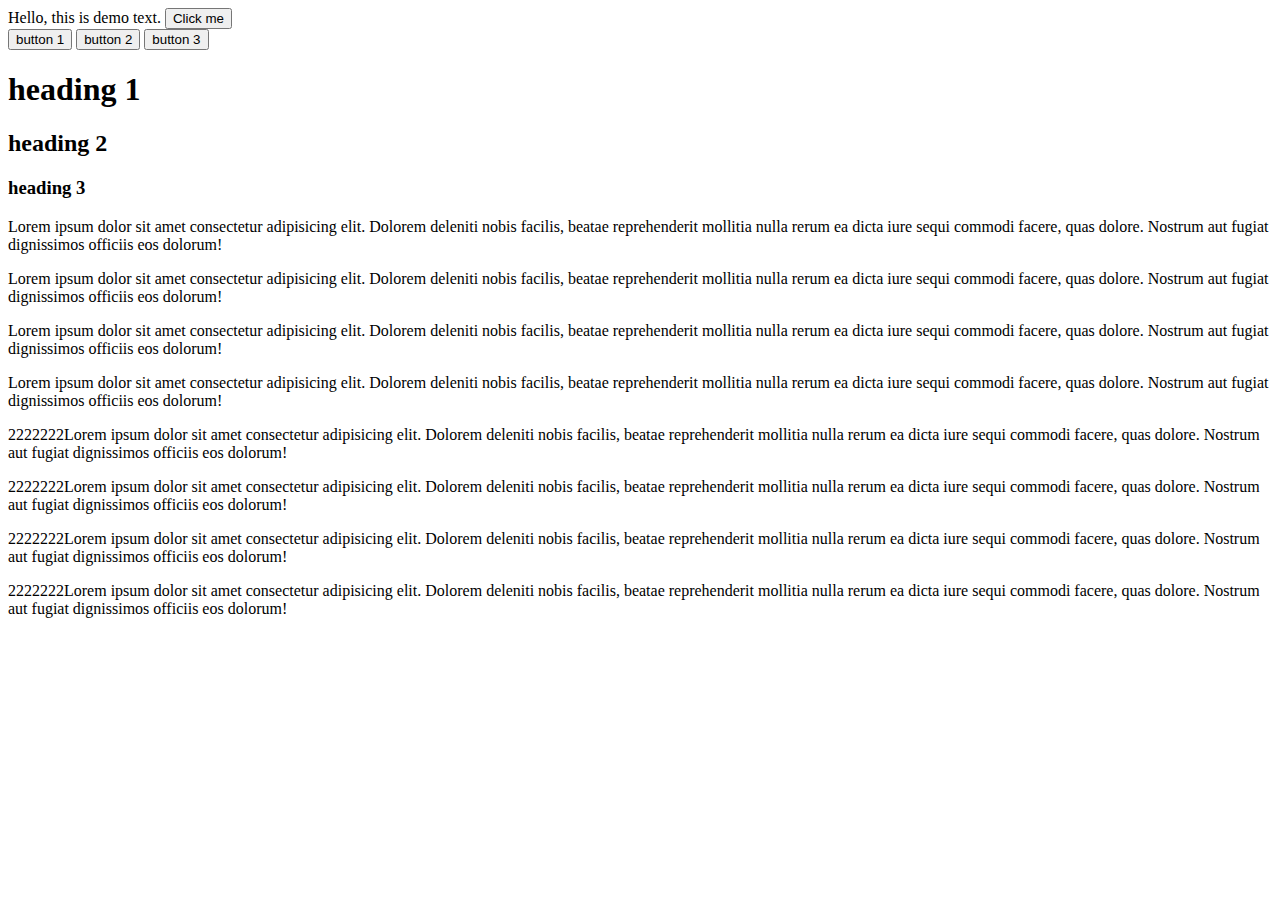
==== 8. Advance Dom Manupletion/1. select create delete/index.html @ f438388b "new files" ====
<!DOCTYPE html>
<html lang="en">
<head>
    <meta charset="UTF-8">
    <meta http-equiv="X-UA-Compatible" content="IE=edge">
    <meta name="viewport" content="width=device-width, initial-scale=1.0">
    <title>Dom</title>
</head>
<body>
    <button class="btn">button 1</button>
    <button class="btn">button 2</button>
    <button class="btn">button 3</button>
    <h1 id="heading1">heading 1</h1>
    <h2 id="heading2">heading 2</h2>
    <h3 id="heading3">heading 3</h3>
    <p class="para">Lorem ipsum dolor sit amet consectetur adipisicing elit. Dolorem deleniti nobis facilis, beatae reprehenderit mollitia nulla rerum ea dicta iure sequi commodi facere, quas dolore. Nostrum aut fugiat dignissimos officiis eos dolorum!</p>
    <p class="para">Lorem ipsum dolor sit amet consectetur adipisicing elit. Dolorem deleniti nobis facilis, beatae reprehenderit mollitia nulla rerum ea dicta iure sequi commodi facere, quas dolore. Nostrum aut fugiat dignissimos officiis eos dolorum!</p>
    <p class="para">Lorem ipsum dolor sit amet consectetur adipisicing elit. Dolorem deleniti nobis facilis, beatae reprehenderit mollitia nulla rerum ea dicta iure sequi commodi facere, quas dolore. Nostrum aut fugiat dignissimos officiis eos dolorum!</p>
    <p class="para">Lorem ipsum dolor sit amet consectetur adipisicing elit. Dolorem deleniti nobis facilis, beatae reprehenderit mollitia nulla rerum ea dicta iure sequi commodi facere, quas dolore. Nostrum aut fugiat dignissimos officiis eos dolorum!</p>

    <div id="newContent"></div>

    <script src="./js/1. select create delete.js"></script>
</body>
</html>
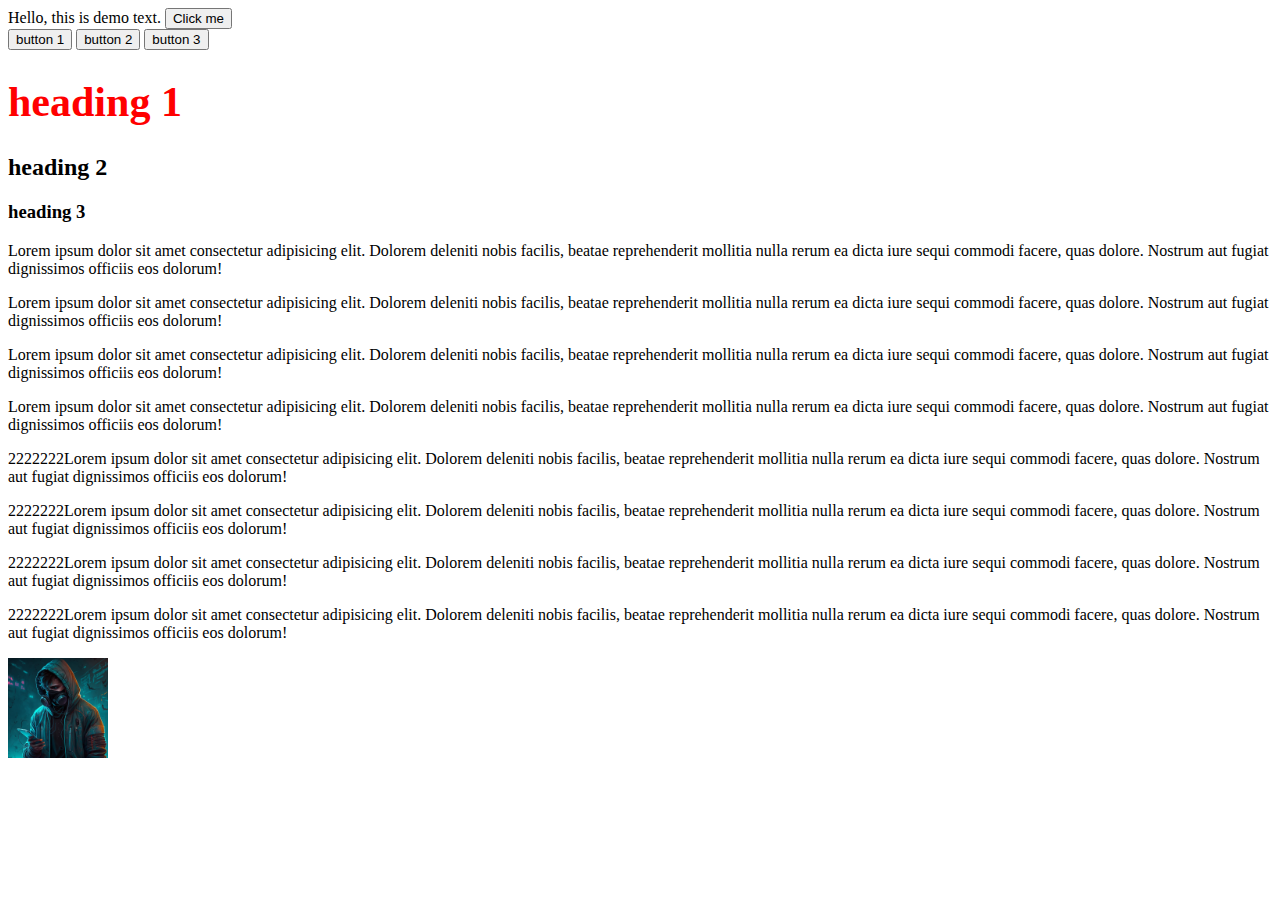
==== commit 1fce11b1: "advance dom 1" ====
--- a/8. Advance Dom Manupletion/1. select create delete/index.html
+++ b/8. Advance Dom Manupletion/1. select create delete/index.html
@@ -5,6 +5,13 @@
     <meta http-equiv="X-UA-Compatible" content="IE=edge">
     <meta name="viewport" content="width=device-width, initial-scale=1.0">
     <title>Dom</title>
+
+    <style>
+        :root{
+            --primary-color:rgb(206, 17, 17);
+            --secoundary-color:rgb(206, 17, 17);
+        }
+    </style>
 </head>
 <body>
     <button class="btn">button 1</button>
@@ -20,6 +27,11 @@
 
     <div id="newContent"></div>
 
+
+    <img src="./img/logo.png" alt="this is alt" width="100px" class="imgg img2" data-this-can-be-changed="22">
+
     <script src="./js/1. select create delete.js"></script>
+
+    <script src="./js//2. styles atributes and classes.js"></script>
 </body>
 </html>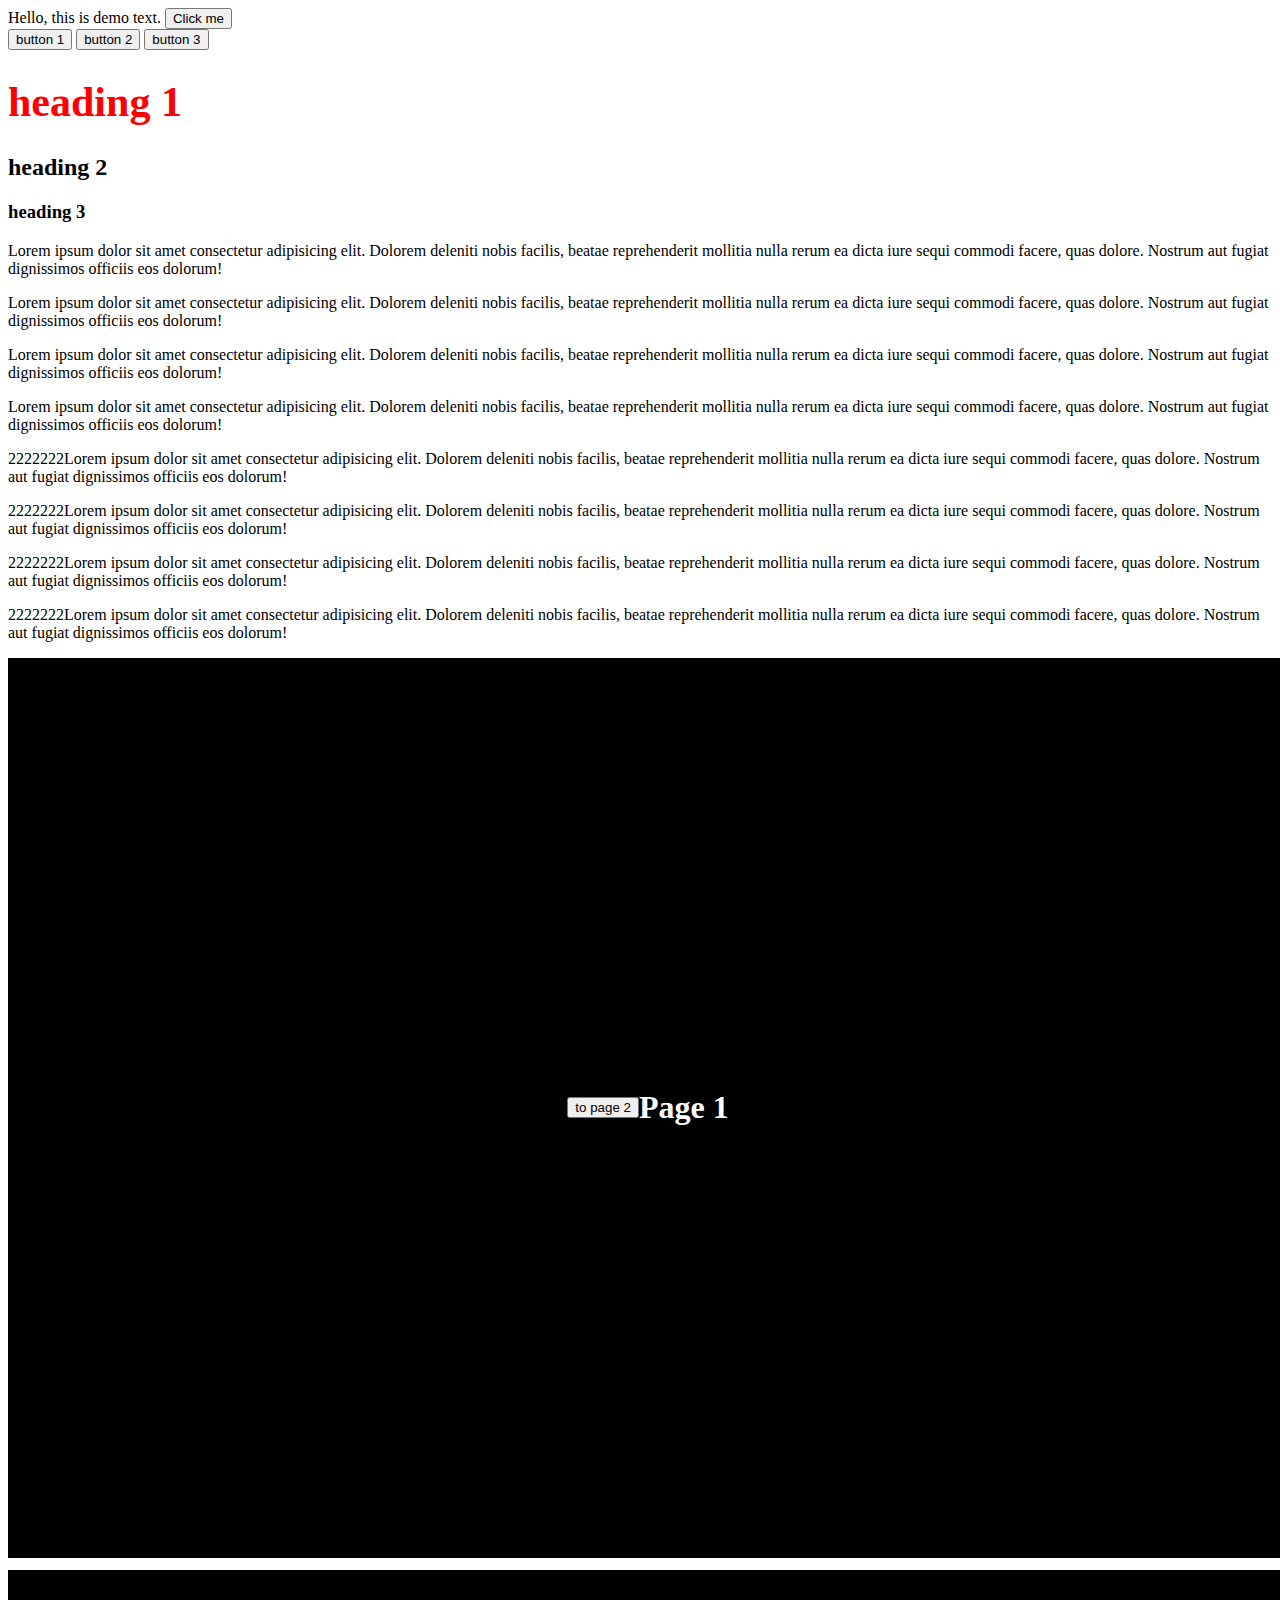
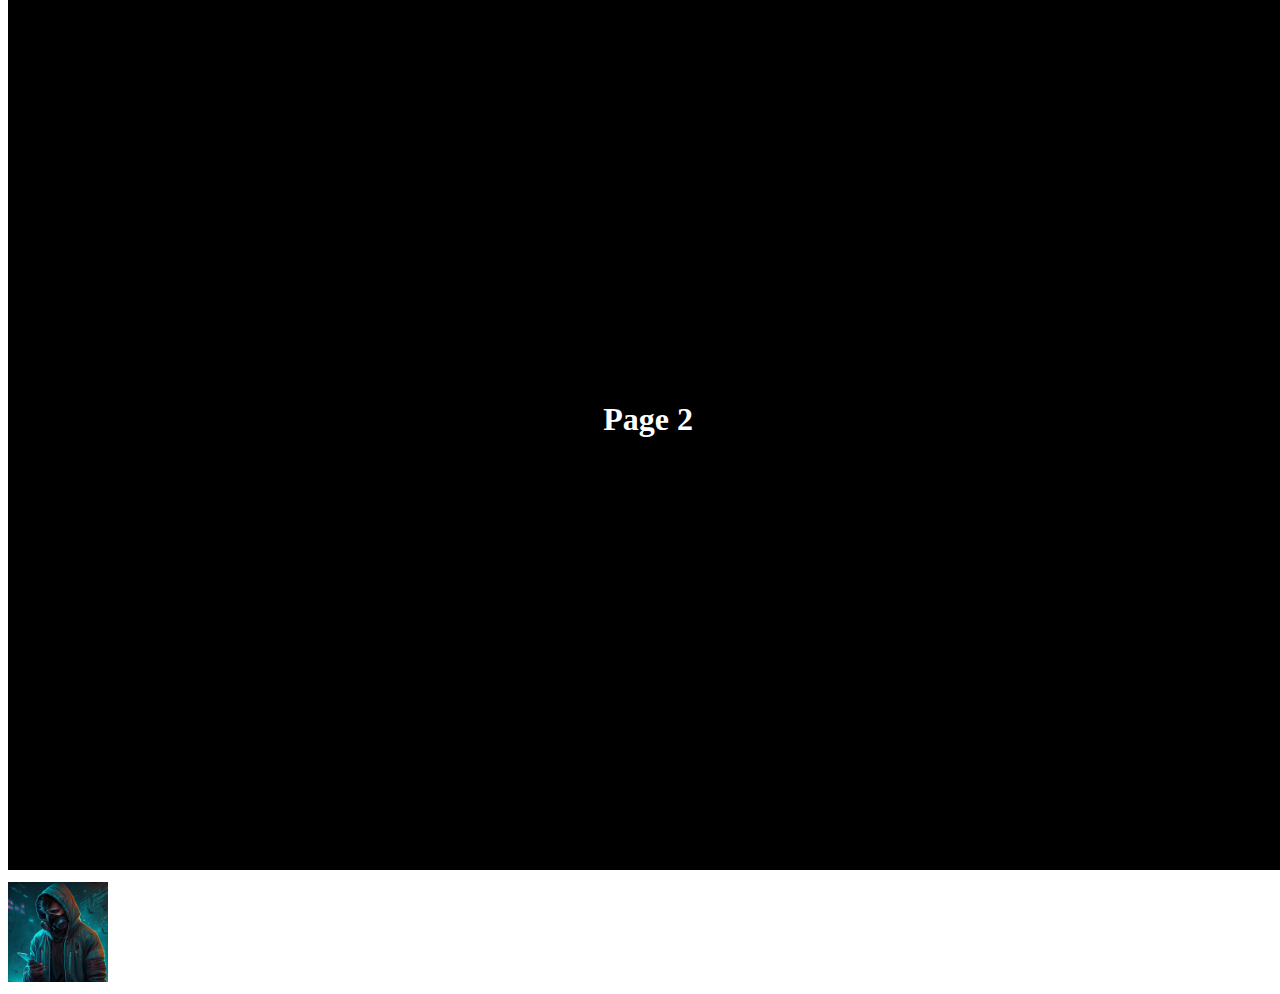
==== commit bbfefdbe: "scrolling added" ====
--- a/8. Advance Dom Manupletion/1. select create delete/index.html
+++ b/8. Advance Dom Manupletion/1. select create delete/index.html
@@ -11,6 +11,18 @@
             --primary-color:rgb(206, 17, 17);
             --secoundary-color:rgb(206, 17, 17);
         }
+
+        .fullpage{
+            width: 100vw;
+            height: 100vh;
+            display: flex;
+            justify-content: center;
+            align-items: center;
+            background-color: black;
+            color: white;
+            margin: 12px 0;
+        }
+
     </style>
 </head>
 <body>
@@ -28,10 +40,22 @@
     <div id="newContent"></div>
 
 
+    <div class="fullpage">
+        <button id="scrollToPage2">to page 2</button>
+        <h1>Page 1</h1>
+    </div>
+
+    <div class="fullpage" id="page2">
+        <h1>Page 2</h1>
+    </div>
+
+
+
     <img src="./img/logo.png" alt="this is alt" width="100px" class="imgg img2" data-this-can-be-changed="22">
 
     <script src="./js/1. select create delete.js"></script>
 
     <script src="./js//2. styles atributes and classes.js"></script>
+    <script src="./js/3. scrolling with js.js"></script>
 </body>
 </html>